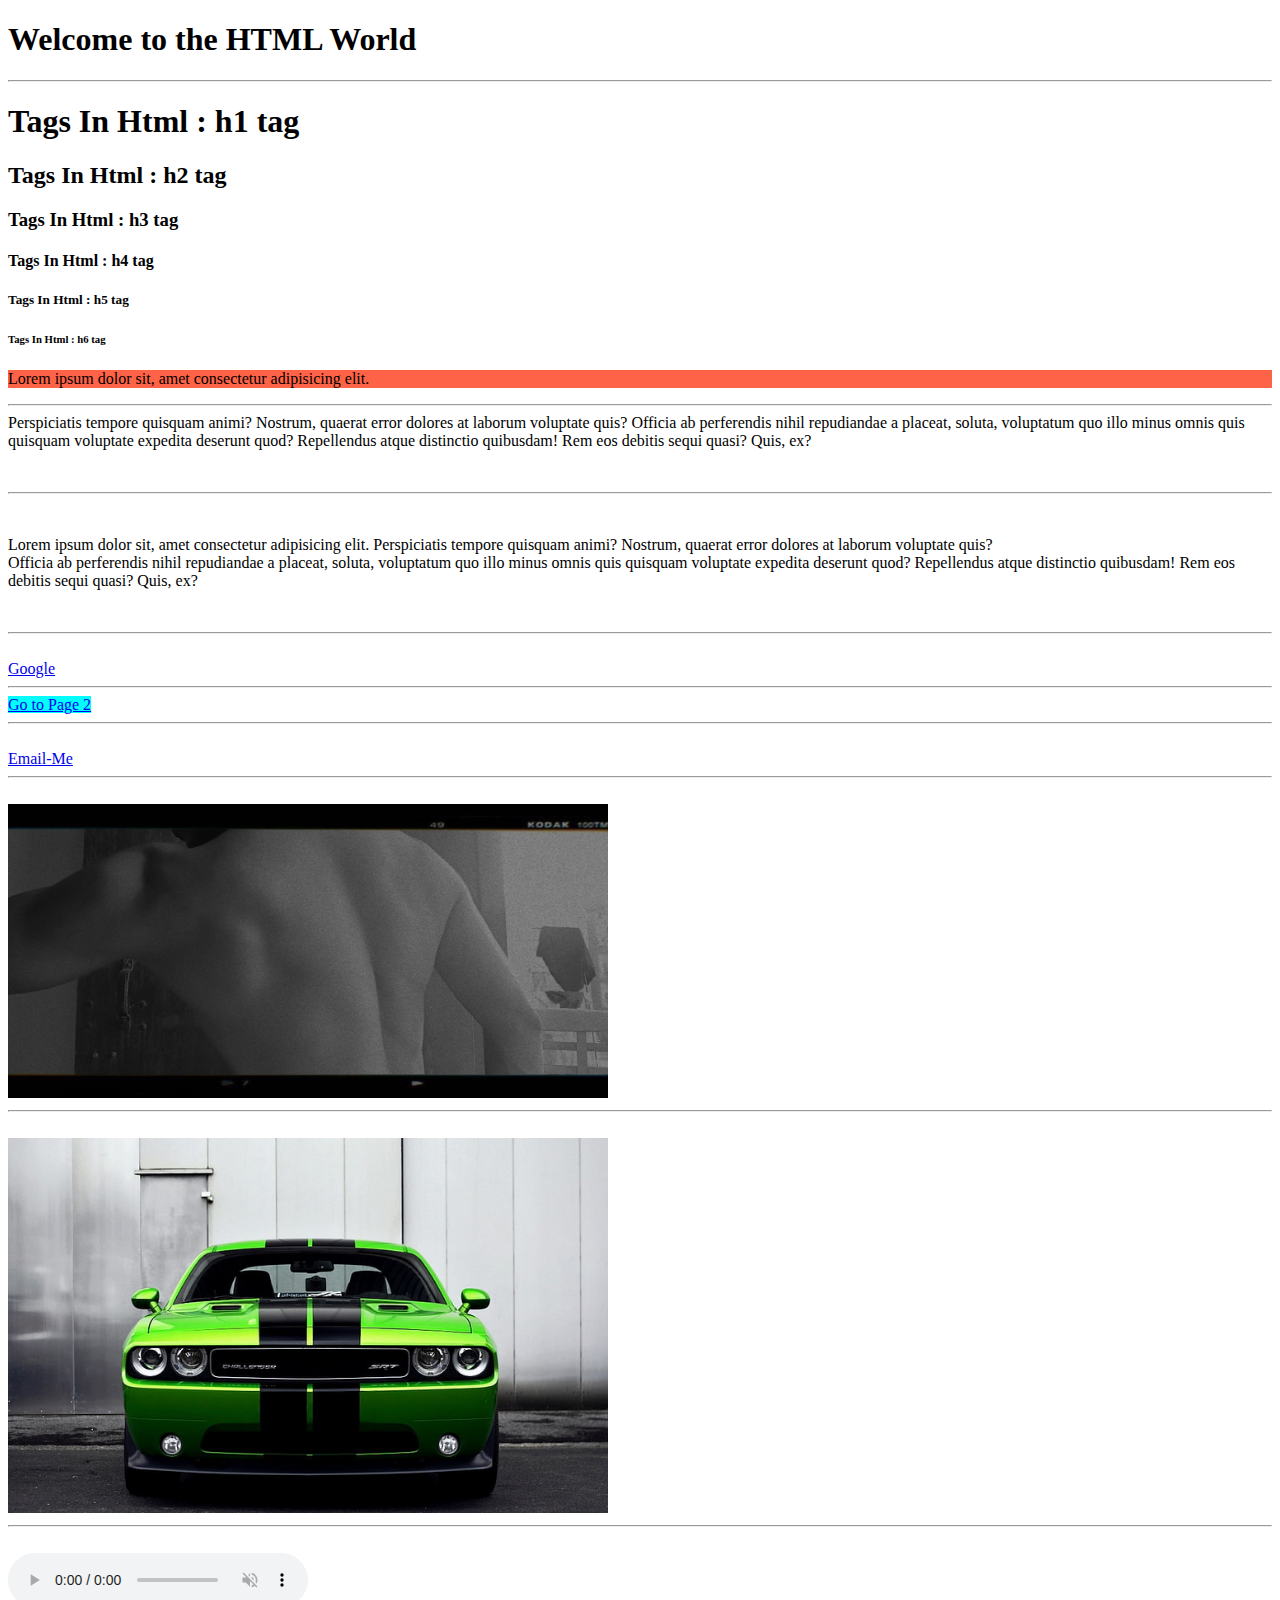
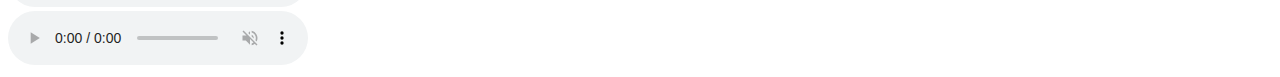
==== index.html @ e808a51d "HTML Files Added" ====
<!-- For Learning -->
<!DOCTYPE html>
<html>
    <Head><!--This is the head tag which we are using to define the page head-->
        <title>HTML 5</title> <!--This is for Setting up the page name title-->
    </Head>

    <!-- Part 1 -->
    <body><!--This is the body where we do all the things like defining the head, write paragraph ,image adding, links and many other thing all inside this-->
        <h1>Welcome to the HTML World</h1>
        <hr> <!--The is called hr tag which we used to make a horizontal line break between the texts-->
        <!--These tags are not using for show text smaller or larger instead these shows the importance of the Head thats why these are h1 tag-->
        <h1>Tags In Html : h1 tag</h1> <!-- This is the largest Header Tag which shows the importance of the line-->
        <h2>Tags In Html : h2 tag</h2>
        <h3>Tags In Html : h3 tag</h3>
        <h4>Tags In Html : h4 tag</h4>
        <h5>Tags In Html : h5 tag</h5>
        <h6>Tags In Html : h6 tag</h6>
       

        <!-- These are paragraph tags which we are using to write a paragrap -->
        <p style="background-color: tomato;"> Lorem ipsum dolor sit, amet consectetur adipisicing elit.<hr> <!--We can also use this in between the texts-->Perspiciatis  tempore quisquam animi? Nostrum, quaerat error dolores at laborum voluptate quis? Officia ab perferendis nihil repudiandae a placeat, soluta, voluptatum quo illo minus omnis quis quisquam voluptate expedita deserunt quod? Repellendus atque distinctio quibusdam! Rem eos debitis sequi quasi? Quis, ex?</p>
        <!-- Here style will help in to change the  -->
        <br>  <!-- This is a br tag which is generally used to make a break in the start,end or in the mid.Simply One line Break-->
        <hr> 
        <br>
        <p>Lorem ipsum dolor sit, amet consectetur adipisicing elit. Perspiciatis tempore quisquam animi? Nostrum, quaerat error dolores at laborum voluptate quis? <br>Officia ab perferendis nihil repudiandae a placeat, soluta, voluptatum quo illo minus omnis quis quisquam voluptate expedita deserunt quod? Repellendus atque distinctio quibusdam! Rem eos debitis sequi quasi? Quis, ex?</p>
    

    <!-- Part 2 -->
    <br>
    <hr>
    <br>

    
        <a href="https://www.google.com/" target=_self title="Google.com" >Google</a>
        <!-- a herf:- refers to the anchor tab through wich we can attach a link with the text Here inn this case with the google website we link the Google text which is act like a hyperlink -->
        <!-- target:-  means where we want to open that in the same page or in the other page. 
            For same page:- target =_self
            For other page:- target =_blank-->
        <!--title:- Title means when we move the cursor around the text ot the image then it will show the details of the website. Like in this case we can see that here title will display google.com when we hover cursor over it. -->
        
        <hr>
        <a href="page2.html" style="background-color: aqua;" target =_self title = "Page 2 of this html Website">Go to Page 2</a>
        <br>
        <hr>
        <br>
        <a href="mailto:snehaasinghhss13@gmail.com" target="_self" title="Mail">Email-Me</a>
        <!-- Here we can use mailto: which will direct to the mail and the person whose mail is here we can directly able to mail that person -->

        <br>
        <hr>
        <br>


    <!-- Part 3 -->

    <img src="/Image/BackMuscle.img.jpg" width="600" title="Adarsh Back Muscles" alt="BackMuscle.img">
    <!-- Here we can set width and hight attribute to set a image as the work required -->
    <!-- Here alt means what if image is not able to load in the customer end then we can type a Brief or a short info about the image in the alt as a Discription,as well as title when we hover the curson then it will give the detail about the image. -->

    <br>
    <hr>
    <br>

    <!-- What if we want to make a image to a hyper-link -->
    <a href="https://en.wikipedia.org/wiki/List_of_Dodge_vehicles">
        <img src="/Image/GreenDodge.img.jpg" width="600" title="Go to Wikipedia For Dodge Car Collection" alt="About Me">
    </a>
    <!-- Inside the anchor tag with the image tag in herf after then in the src we will paste the link of the image then set title,then alt:- When the image is not able to load. -->

    <br>
    <hr>
    <br>

    <!-- Part 4 -->

    <!--Like this way we can create a single Audio -->
    <audio controls muted autoplay loop src="Audio/Jhanjra - Karan Randhawa.mp3"title="Karan Randhawa Jhanjra Song MP3" >Karandhawa Song Jhanjra</audio>

    <br>
    <!-- How to add multiple source of the audio clip if the audio isn't opened -->
    <audio controls  autoplay muted loop >
        <source src="Audio/Karandhawa.Jhanjra.wav">
        <source src="Audio/Jhanjra - Karan Randhawa.wav">
        <!--Controls:- It help to make visible the music controls in the box-->
        <!-- Autoplay:- It helps to make the audio clip start when someone touch if muted was not there -->
        <!--Muted:- It helps to make music muted when we open this music or touch this t first and it autoplay was there then it will run but still be muted -->
        <!--Loop: It will help to see that how much it will run at current internet availability and how much it will run it internet stops-->
        <!--All these attributes are very usefull -->
        This Browseer does not support HTML audio>
    </audio>

    </body>

</html
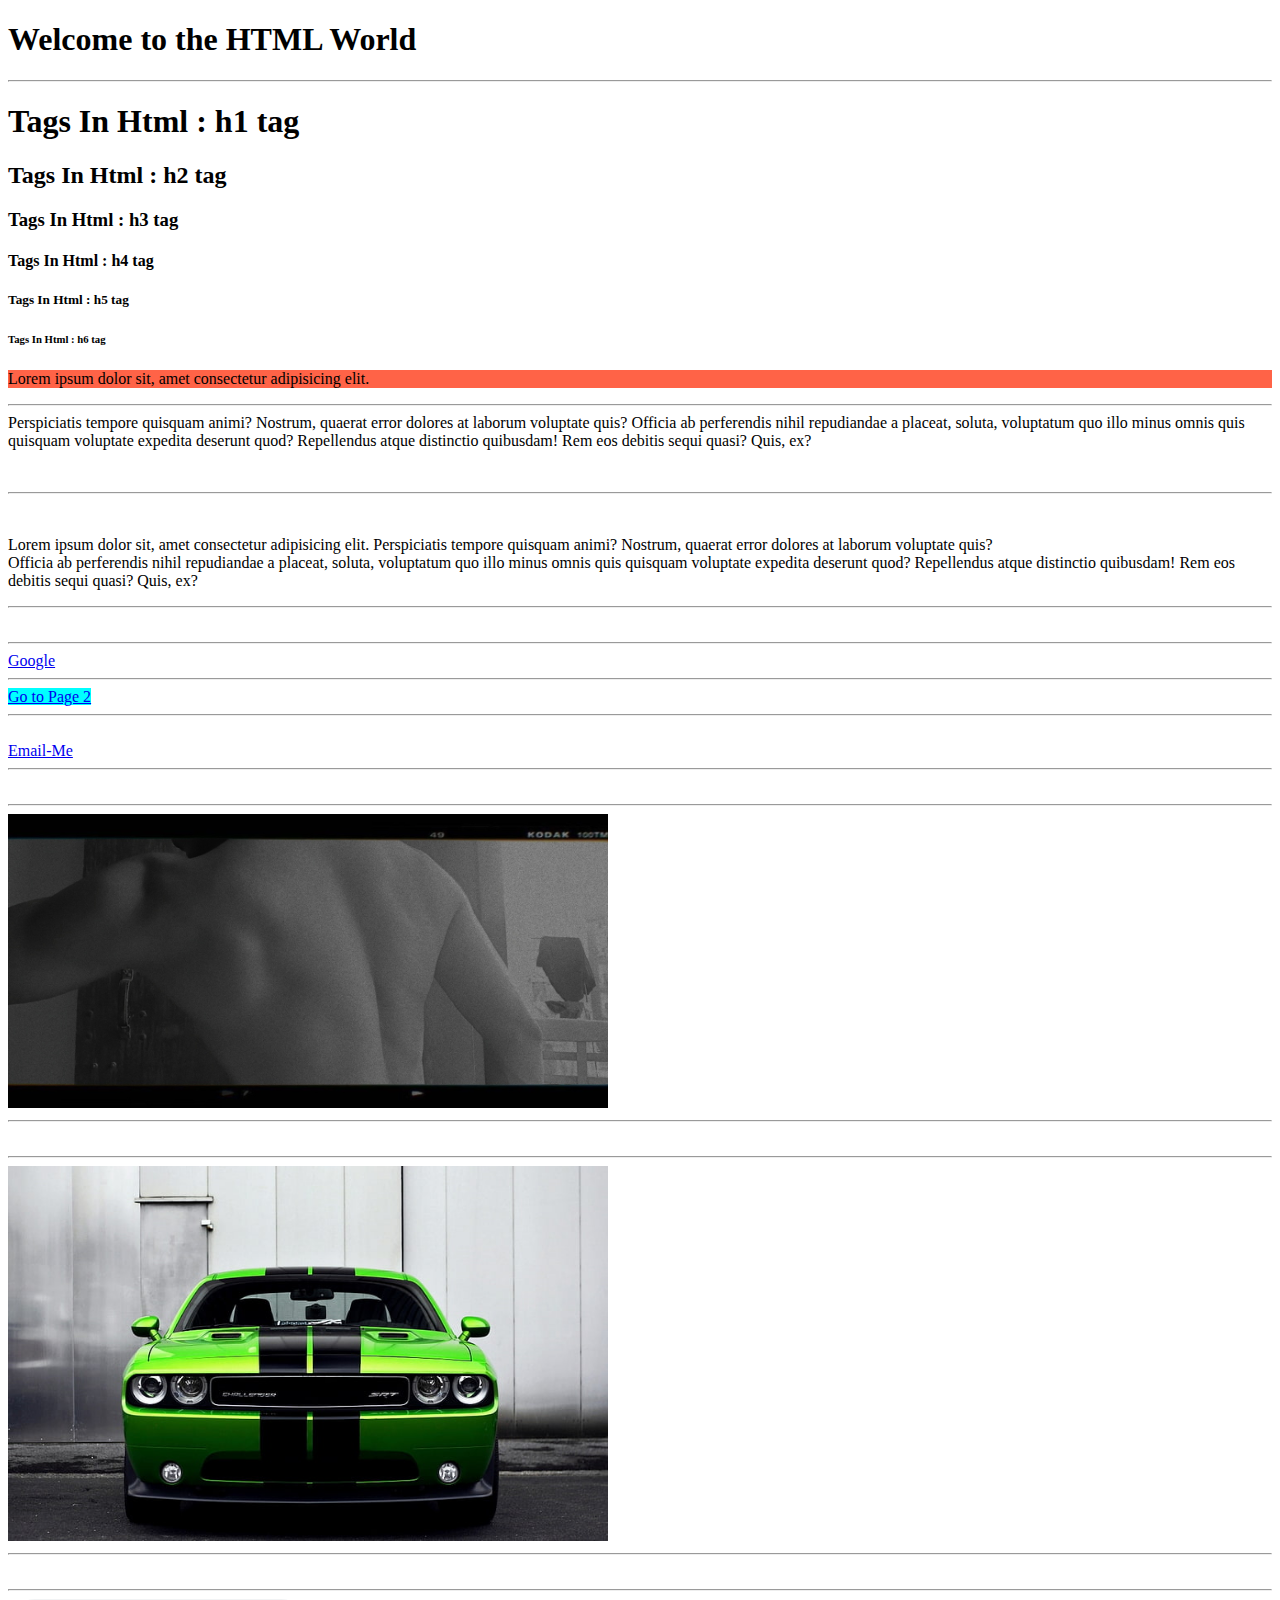
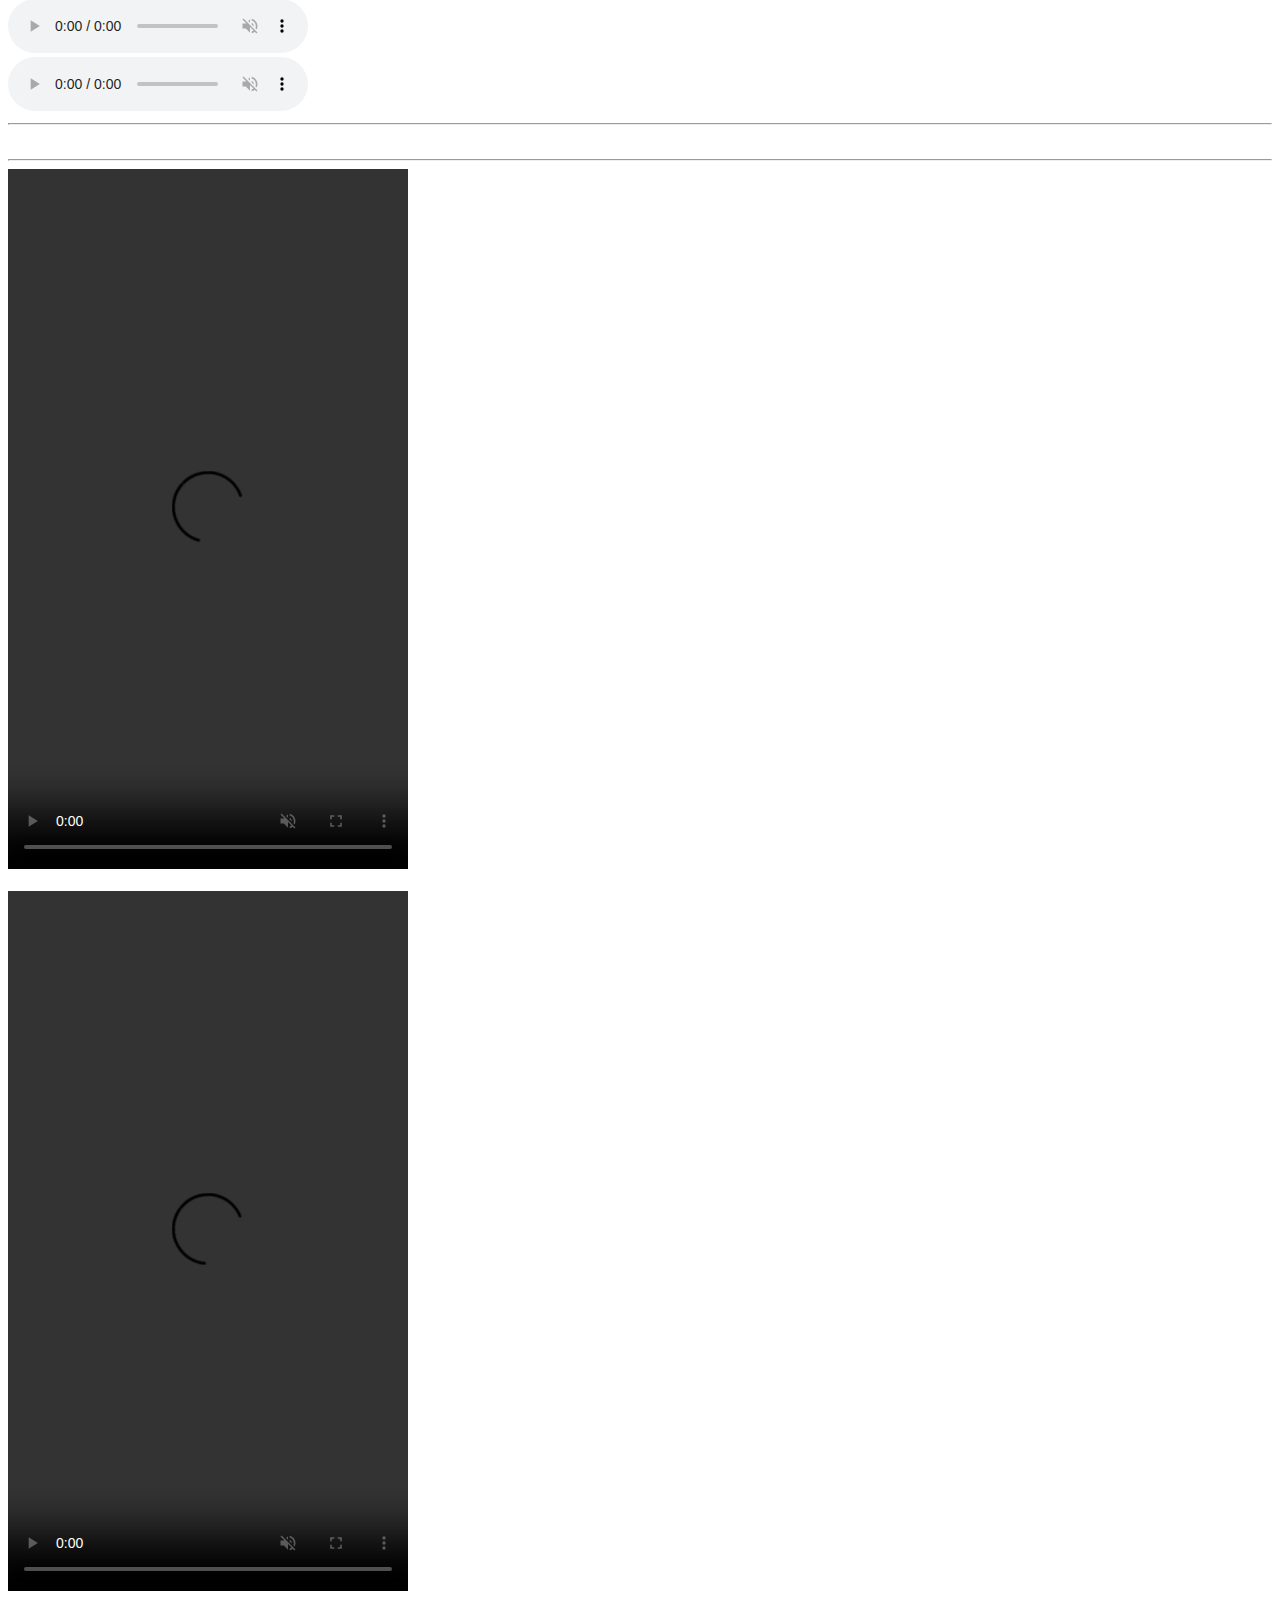
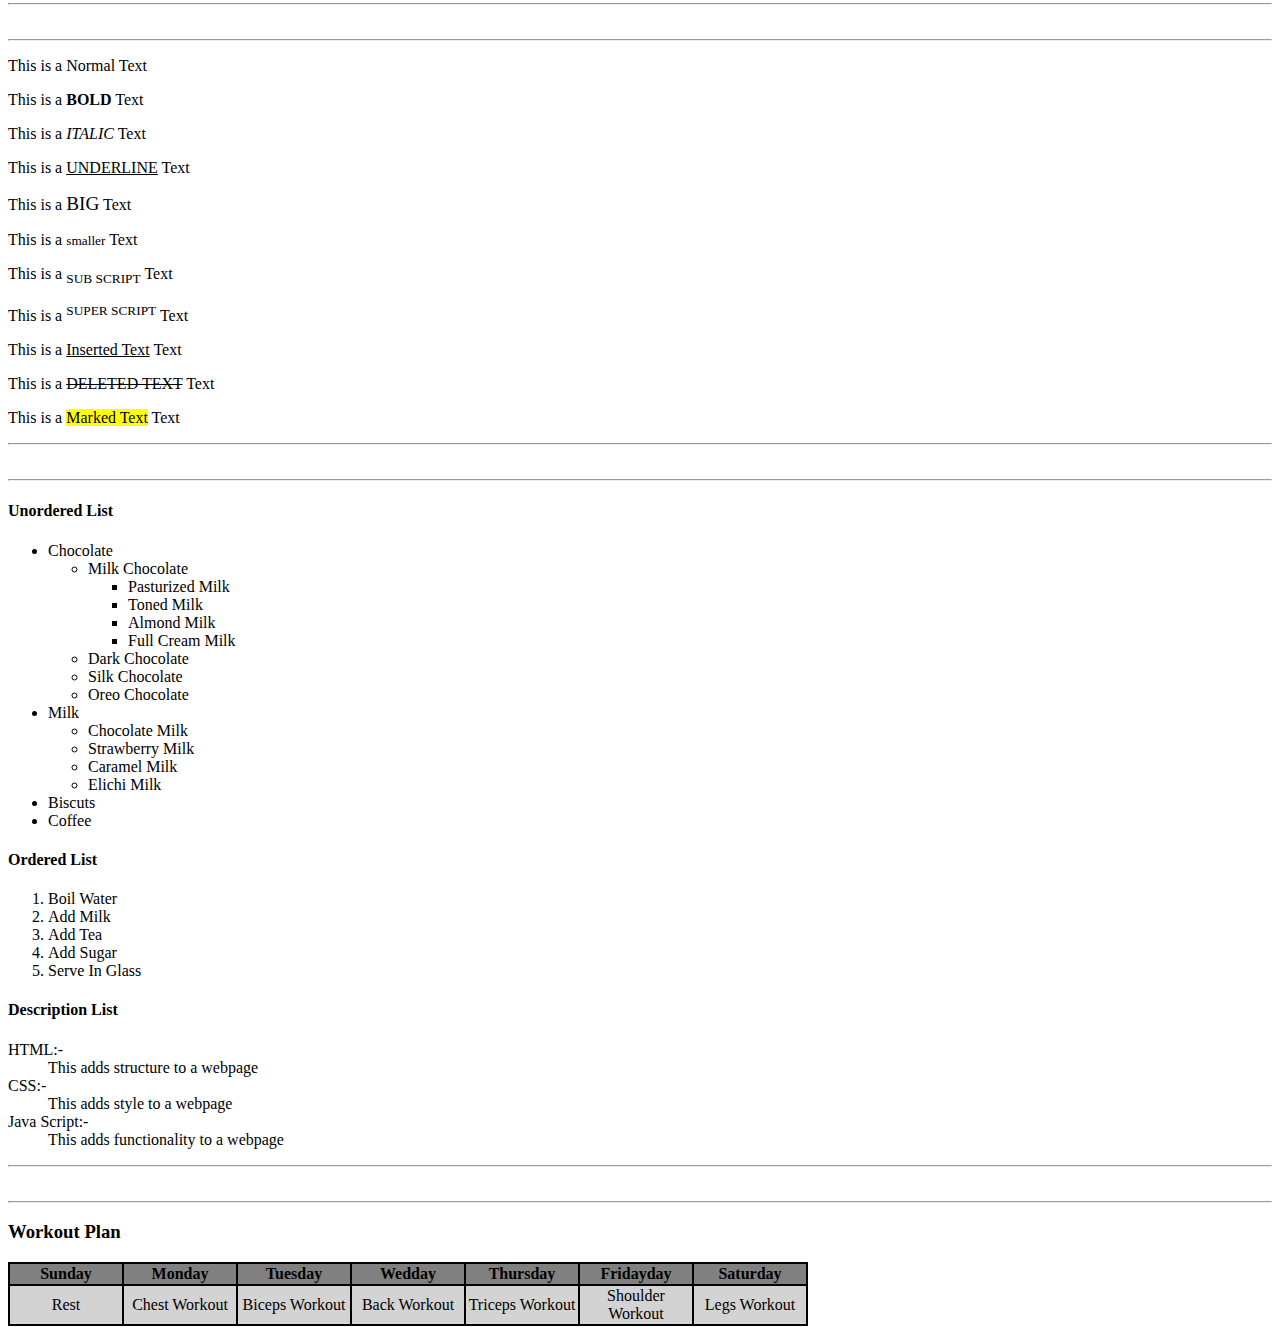
==== commit 18e44c25: "HTML Files Added" ====
--- a/index.html
+++ b/index.html
@@ -28,9 +28,9 @@
     
 
     <!-- Part 2 -->
-    <br>
-    <hr>
-    <br>
+    <hr>
+    <br>
+    <hr>
 
     
         <a href="https://www.google.com/" target=_self title="Google.com" >Google</a>
@@ -48,20 +48,21 @@
         <a href="mailto:snehaasinghhss13@gmail.com" target="_self" title="Mail">Email-Me</a>
         <!-- Here we can use mailto: which will direct to the mail and the person whose mail is here we can directly able to mail that person -->
 
-        <br>
-        <hr>
-        <br>
+        <hr>
+        <br>
+        <hr>
 
 
     <!-- Part 3 -->
+    <!-- Add some images into the html page -->
 
     <img src="/Image/BackMuscle.img.jpg" width="600" title="Adarsh Back Muscles" alt="BackMuscle.img">
     <!-- Here we can set width and hight attribute to set a image as the work required -->
     <!-- Here alt means what if image is not able to load in the customer end then we can type a Brief or a short info about the image in the alt as a Discription,as well as title when we hover the curson then it will give the detail about the image. -->
 
-    <br>
-    <hr>
-    <br>
+    <hr>
+    <br>
+    <hr>
 
     <!-- What if we want to make a image to a hyper-link -->
     <a href="https://en.wikipedia.org/wiki/List_of_Dodge_vehicles">
@@ -69,11 +70,12 @@
     </a>
     <!-- Inside the anchor tag with the image tag in herf after then in the src we will paste the link of the image then set title,then alt:- When the image is not able to load. -->
 
-    <br>
-    <hr>
-    <br>
+    <hr>
+    <br>
+    <hr>
 
     <!-- Part 4 -->
+    <!-- Add some Audio file in the Html Page -->
 
     <!--Like this way we can create a single Audio -->
     <audio controls muted autoplay loop src="Audio/Jhanjra - Karan Randhawa.mp3"title="Karan Randhawa Jhanjra Song MP3" >Karandhawa Song Jhanjra</audio>
@@ -91,6 +93,142 @@
         This Browseer does not support HTML audio>
     </audio>
 
+    <hr>
+    <br>
+    <hr>
+
+    <!-- Part 5 -->
+    <!--Add Mp4 vedios in the Html Page -->
+    <video controls muted autoplay loop src="/Vedio/Deepanshu Reel vedio.MOV" width=" 400" height="700" title="Deepanshu Reels">Deepanshu Reel</video>
+    <br>
+    <br>
+    <video controls muted autoplay loop src="/Vedio/IMG_0532.mov" width="400" height="700" title="College Time">College Days</video>
+    <!-- Rest of all same like Audio Part 4 - In case we have some other format of the same vedio then we can also add it with multiple source.
+    Example:- <vedio>
+                 source src="Filename.mp4"
+                 source src="Filename.WebM"
+              </video>   
+    -->
+
+    <hr>
+    <br>
+    <hr>
+
+    <!-- Part 6 -->
+    <!-- HTML text formatting tags(b , i , u/ins , big , small , sub , sup , del , mark ) -->
+    <p>This is a Normal Text</p>
+    <p>This is a <b>BOLD</b> Text</p>
+    <p>This is a <i>ITALIC</i> Text</p>
+    <p>This is a <u>UNDERLINE</u> Text</p>
+    <p>This is a <Big>BIG</Big> Text</p>
+    <p>This is a <Small>smaller</Small> Text</p>
+    <p>This is a <sub>SUB SCRIPT</sub> Text</p>
+    <p>This is a <sup>SUPER SCRIPT</sup> Text</p>
+    <p>This is a  <ins>Inserted Text</ins> Text</p>
+    <p>This is a  <del>DELETED TEXT</del> Text</p>
+    <p>This is a  <mark>Marked Text</mark> Text</p>
+    
+    <hr>
+    <br>
+    <hr>
+
+    <!-- Part 7 -->
+    <!-- List in HTML -->
+<!-- Unordered List -->
+    <h4>Unordered List</h4>
+    <ul>
+        <li>Chocolate
+            <ul>
+                <li>Milk Chocolate</li>
+                <ul>
+                    <li>Pasturized Milk</li>
+                    <li>Toned Milk</li>
+                    <li>Almond Milk</li>
+                    <li>Full Cream Milk</li>
+                </ul>
+                <li>Dark Chocolate</li>
+                <li>Silk Chocolate</li>
+                <li>Oreo Chocolate</li>
+            </ul>
+        </li>
+        <li>Milk</li>
+        <ul>
+            <li>Chocolate Milk</li>
+            <li>Strawberry Milk</li>
+            <li>Caramel Milk</li>
+            <li>Elichi Milk</li>
+        </ul>
+        <li>Biscuts</li>
+        <li>Coffee</li>
+    </ul>
+
+<!-- Ordered List -->
+    <h4>Ordered List</h4>
+    <ol>
+        <li>Boil Water</li>
+        <li>Add Milk</li>
+        <li>Add Tea</li>
+        <li>Add Sugar</li>
+        <li>Serve In Glass</li>
+    </ol>
+
+<!-- Description List -->
+    <h4>Description List</h4>
+    <dl>
+        <dt> <!--Description Term-->
+            HTML:-
+        </dt>
+        <dd> <!--Description Defintion-->
+            This adds structure to a webpage
+        </dd>
+
+        <dt>CSS:- </dt>
+        <dd>
+            This adds style to a webpage
+        </dd>
+
+        <dt>
+            Java Script:- 
+        </dt>
+        <dd>
+            This adds functionality to a webpage
+        </dd>
+    </dl>
+
+
+    <hr>
+    <br>
+    <hr>
+    <!-- Part 8 -->
+    <!-- Create Table in HTML -->
+    <h3>Workout Plan</h3>
+
+    <table bgcolor="Black" width="800px">
+        <tr bgcolor="Gray"><!--Tabl Row and in table row we are setting table color to gray-->
+            <th width="100px">Sunday</th><!--Table Header and in table header we are setting its width so that content can be inside this length-->
+            <th width="100px">Monday</th>
+            <th width="100px">Tuesday</th>
+            <th width="100px">Wedday</th>
+            <th width="100px">Thursday</th>
+            <th width="100px">Fridayday</th>
+            <th width="100px">Saturday</th>
+        </tr>
+        <tr bgcolor="lightGray" align="center"><!--Here in Table row we set color light gray and we just align the text in the center-->
+            <td>Rest</td>
+            <td>Chest Workout</td>
+            <td>Biceps Workout</td>
+            <td>Back Workout</td>
+            <td>Triceps Workout</td>
+            <td>Shoulder Workout</td>
+            <td>Legs Workout</td>
+        </tr>
+        <!-- Inside the table we have maainly 3 things
+        1> tr :- Which means table row
+        2> th :- Which means table header
+        3> td :- Which means table data
+        -->
+    </table>
+
     </body>
 
-</html+</html
